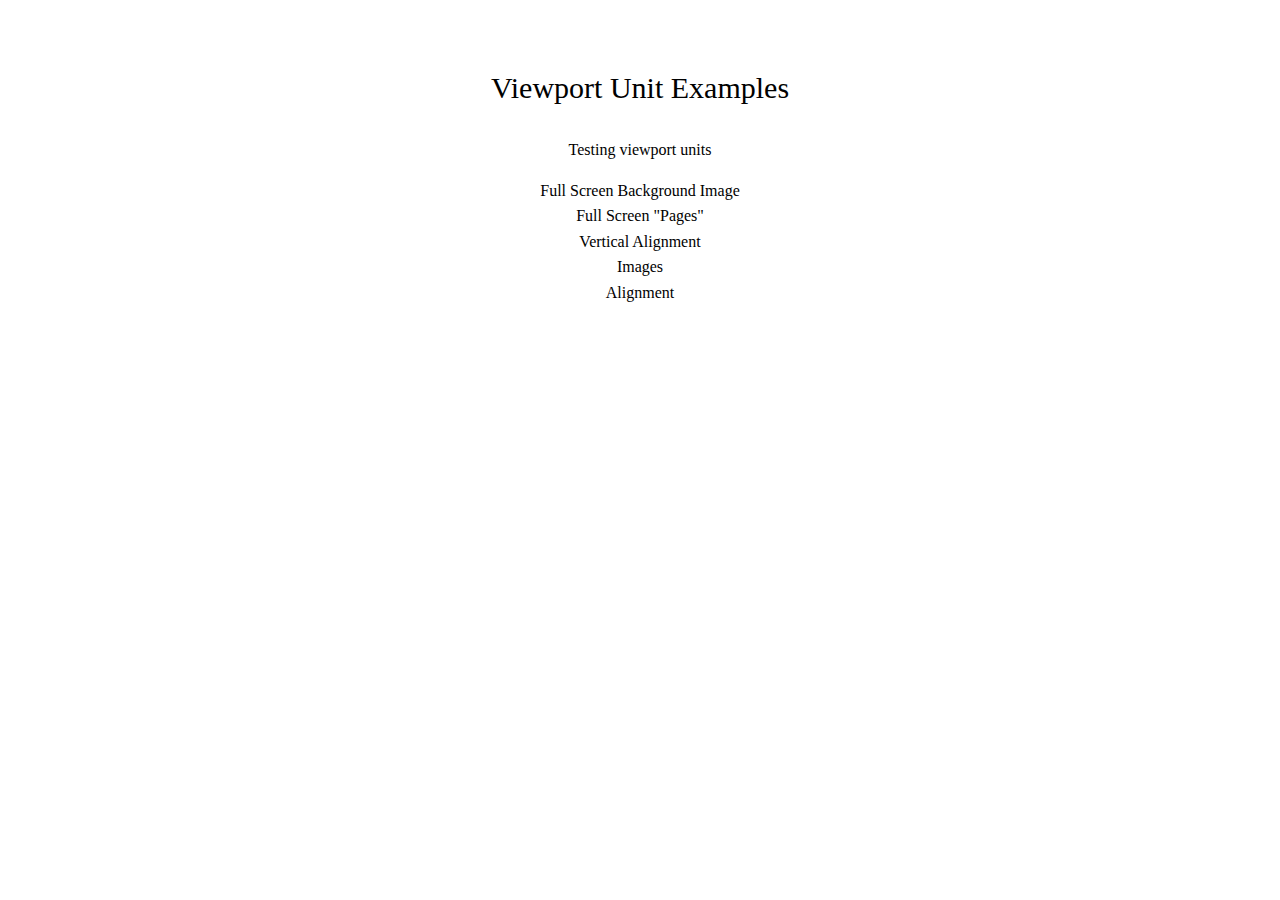
==== index.html @ a73afdc2 "initial commit" ====
<!doctype html>
<html lang="en">
<head>
	<meta charset="utf-8">
	<title>Viewport Units</title>
	<meta name="viewport" content="width=device-width, initial-scale=1">
	<link rel="stylesheet" href="base.css">

	<style>

	</style>
</head>
<body>
	
	<div class="container">
		
		<h1>Viewport Unit Examples</h1>

		<p>Testing viewport units</p>

		<ul>
			<li>Full Screen Background Image</li>
			<li>Full Screen "Pages"</li>
			<li>Vertical Alignment</li>
			<li>Images</li>
			<li>Alignment</li>
		</ul>
	</div>


</body>
</html>
---- base.css ----
/* Eric Meyer's Reset CSS v2.0 
   http://meyerweb.com/eric/tools/css/reset
 * http://cssreset.com
 */
 
html, body, div, span, applet, object, iframe,
h1, h2, h3, h4, h5, h6, p, blockquote, pre,
a, abbr, acronym, address, big, cite, code,
del, dfn, em, img, ins, kbd, q, s, samp,
small, strike, strong, sub, sup, tt, var,
b, u, i, center,
dl, dt, dd, ol, ul, li,
fieldset, form, label, legend,
table, caption, tbody, tfoot, thead, tr, th, td,
article, aside, canvas, details, embed,
figure, figcaption, footer, header, hgroup,
menu, nav, output, ruby, section, summary,
time, mark, audio, video {
	margin: 0;
	padding: 0;
	border: 0;
	font-size: 100%;
	font: inherit;
	vertical-align: baseline;
}
/* HTML5 display-role reset for older browsers */
article, aside, details, figcaption, figure,
footer, header, hgroup, menu, nav, section {
	display: block;
}
body {
	line-height: 1;
}
ul {
	list-style: none;
}
blockquote, q {
	quotes: none;
}
blockquote:before, blockquote:after,
q:before, q:after {
	content: '';
	content: none;
}
table {
	border-collapse: collapse;
	border-spacing: 0;
}

/* Box sizing reset 
   Thanks to Paul Irish
   http://www.paulirish.com/2012/box-sizing-border-box-ftw/ */

html {
  box-sizing: border-box;
}

*, *:before, *:after {
  box-sizing: inherit;
}




/* */


html {
	font-size: 62.5%;
}

body {
	font-size: 1.6rem;
	font-family: 'Raleway';
	line-height: 1.6;
	text-align: center;
}

h1 {
	font-size: 3rem;
	margin-bottom: 2.5rem;
}

h2 {
	font-size: 2.4rem;
	margin-bottom: 2rem;
}

p {
	margin-bottom: 1.5rem;
}

.container {
	width: 100%;
	margin: 0 auto;
	padding: 5%;
}
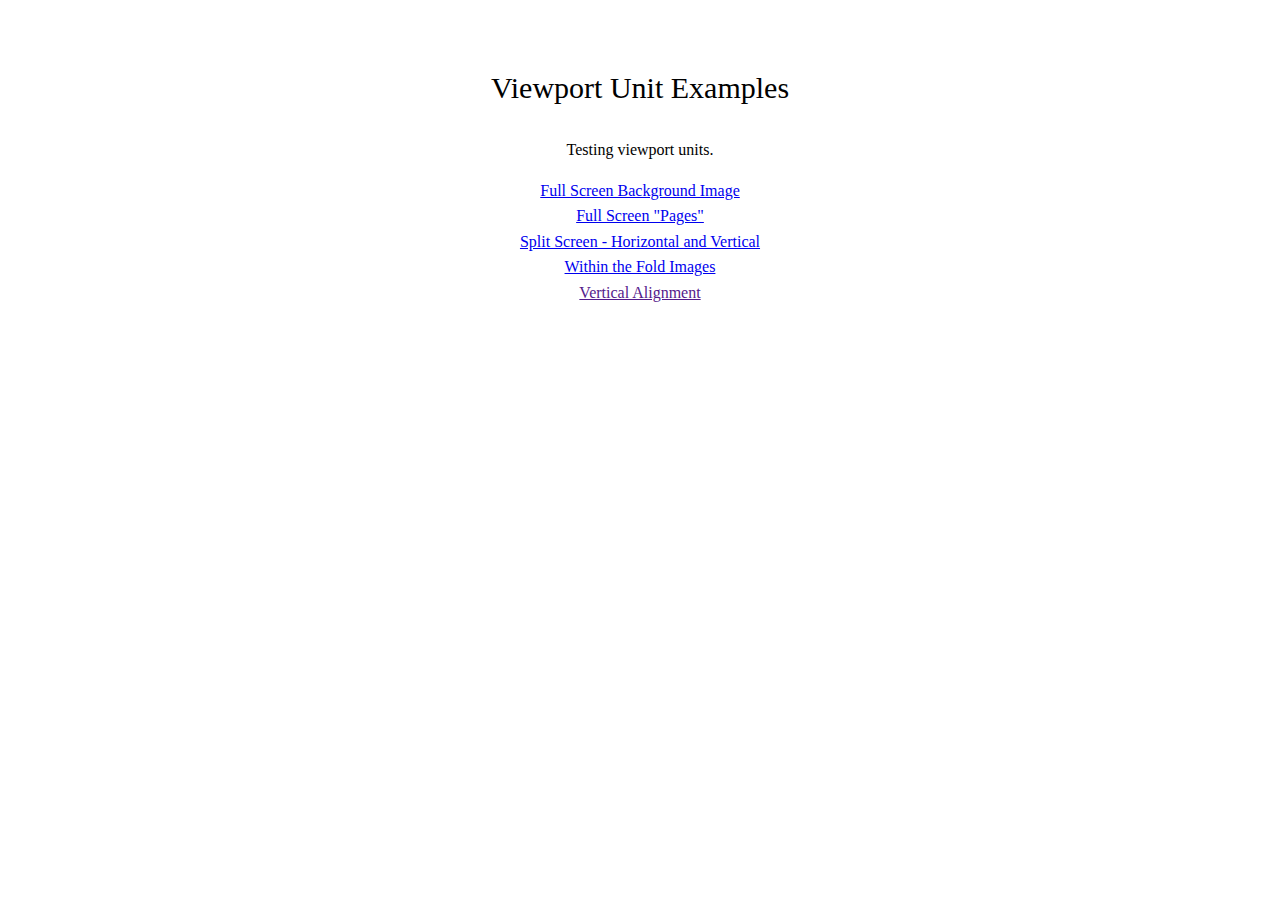
==== commit bc95d8bd: "fullscreen pages" ====
--- a/index.html
+++ b/index.html
@@ -16,14 +16,14 @@
 		
 		<h1>Viewport Unit Examples</h1>
 
-		<p>Testing viewport units</p>
+		<p>Testing viewport units. </p>
 
 		<ul>
-			<li>Full Screen Background Image</li>
-			<li>Full Screen "Pages"</li>
-			<li>Vertical Alignment</li>
-			<li>Images</li>
-			<li>Alignment</li>
+			<li><a href="fullscreen-bg/index.html">Full Screen Background Image</a></li>
+			<li><a href="fullscreen-page/index.html">Full Screen "Pages"</a></li>
+			<li><a href="split-screen/index.html">Split Screen - Horizontal and Vertical</a></li>
+			<li><a href="within-fold-images/index.html">Within the Fold Images</a></li>
+			<li><a href="">Vertical Alignment</a></li>
 		</ul>
 	</div>
 
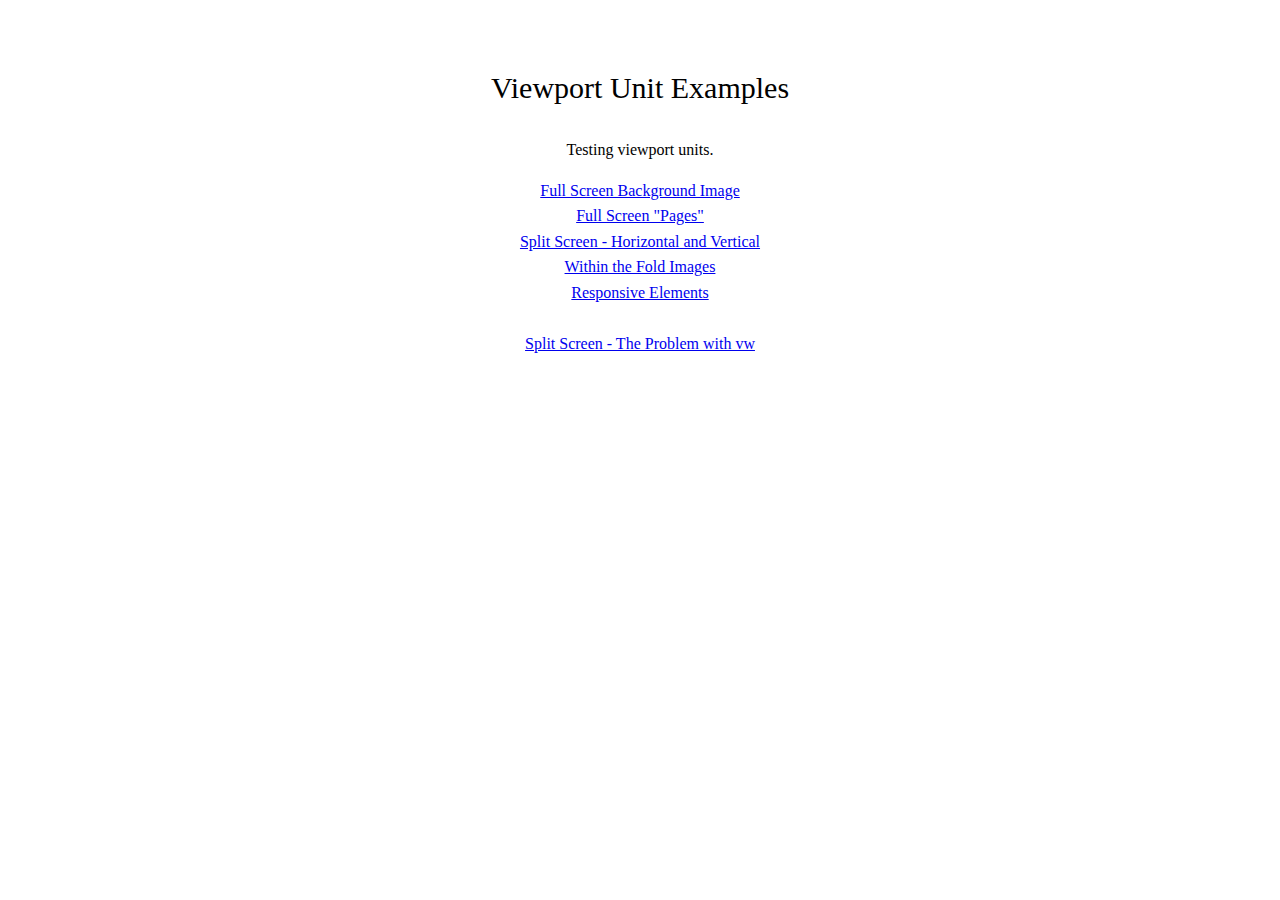
==== commit cd768cee: "fin" ====
--- a/index.html
+++ b/index.html
@@ -23,7 +23,11 @@
 			<li><a href="fullscreen-page/index.html">Full Screen "Pages"</a></li>
 			<li><a href="split-screen/index.html">Split Screen - Horizontal and Vertical</a></li>
 			<li><a href="within-fold-images/index.html">Within the Fold Images</a></li>
-			<li><a href="">Vertical Alignment</a></li>
+			<li><a href="responsive-elements/index.html">Responsive Elements</a></li>
+
+			<br>
+
+			<li><a href="split-screen/vw.html">Split Screen - The Problem with vw</a></li>
 		</ul>
 	</div>
 
--- a/base.css
+++ b/base.css
@@ -74,6 +74,7 @@
 	font-family: 'Raleway';
 	line-height: 1.6;
 	text-align: center;
+	color: rgb(40, 40, 40a);
 }
 
 h1 {
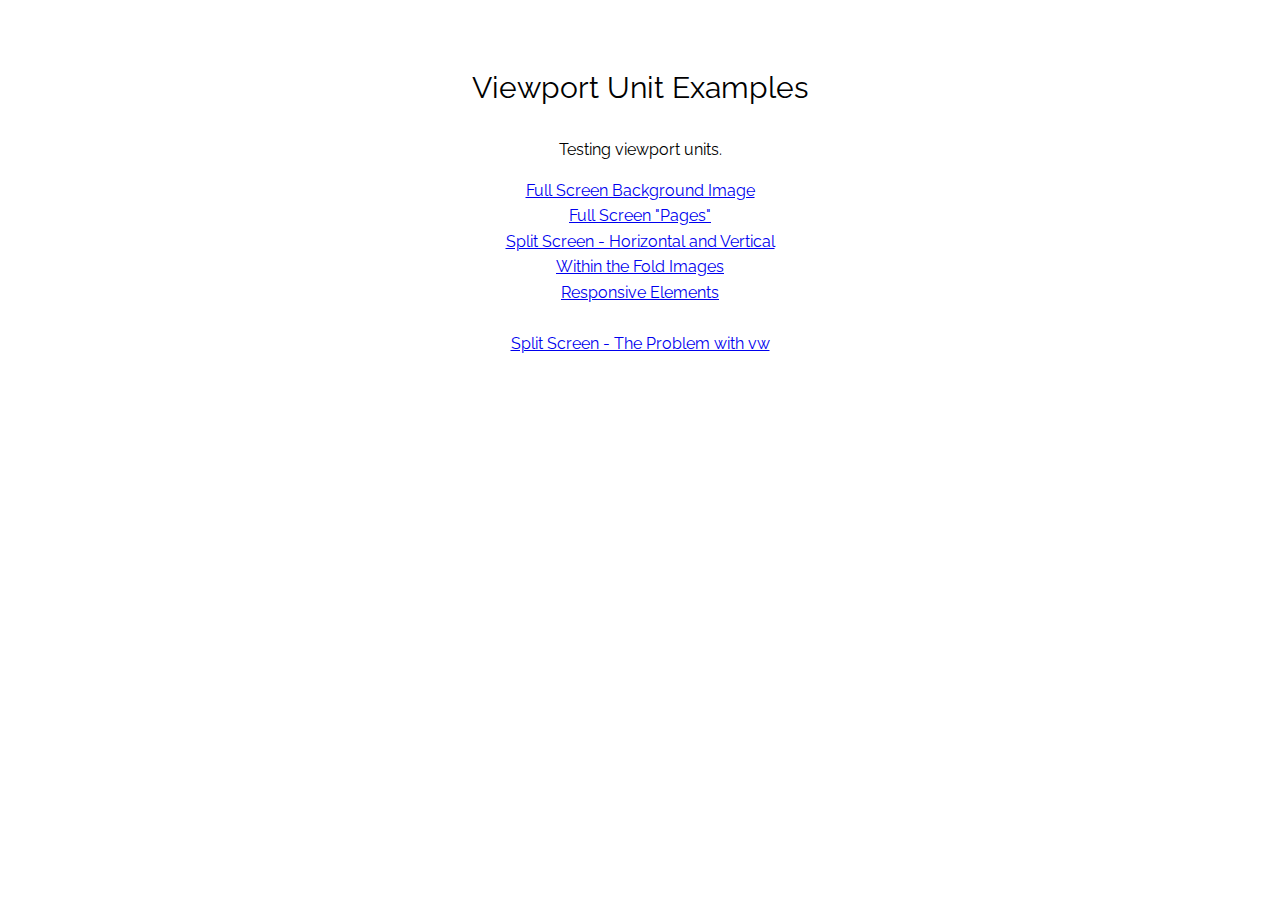
==== commit 1b766db8: "added google font" ====
--- a/index.html
+++ b/index.html
@@ -4,6 +4,7 @@
 	<meta charset="utf-8">
 	<title>Viewport Units</title>
 	<meta name="viewport" content="width=device-width, initial-scale=1">
+	<link href='http://fonts.googleapis.com/css?family=Raleway' rel='stylesheet' type='text/css'>
 	<link rel="stylesheet" href="base.css">
 
 	<style>
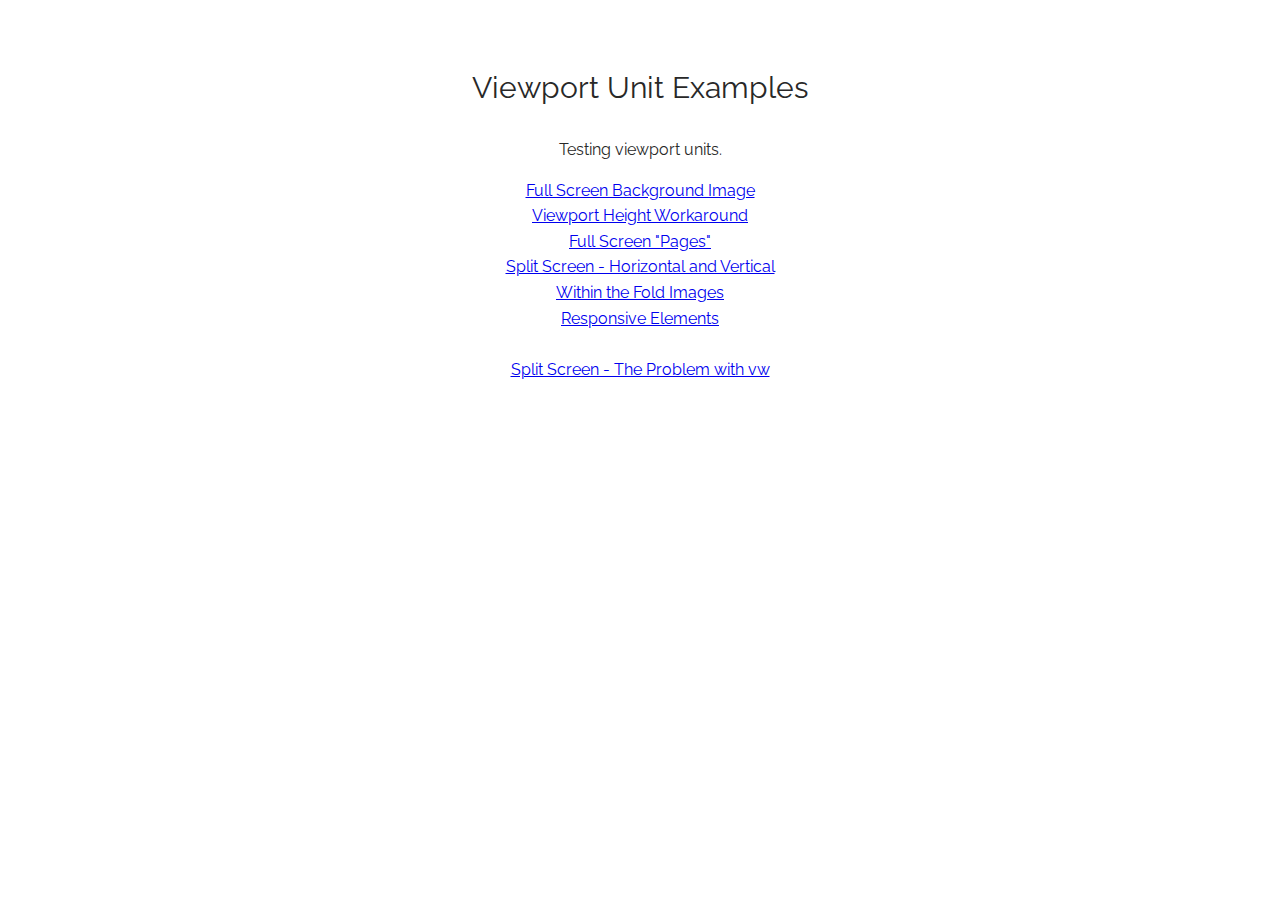
==== commit 7f9bb10f: "vh workaround" ====
--- a/index.html
+++ b/index.html
@@ -21,6 +21,7 @@
 
 		<ul>
 			<li><a href="fullscreen-bg/index.html">Full Screen Background Image</a></li>
+			<li><a href="vh/index.html">Viewport Height Workaround</a></li>
 			<li><a href="fullscreen-page/index.html">Full Screen "Pages"</a></li>
 			<li><a href="split-screen/index.html">Split Screen - Horizontal and Vertical</a></li>
 			<li><a href="within-fold-images/index.html">Within the Fold Images</a></li>
@@ -29,6 +30,8 @@
 			<br>
 
 			<li><a href="split-screen/vw.html">Split Screen - The Problem with vw</a></li>
+
+
 		</ul>
 	</div>
 
--- a/base.css
+++ b/base.css
@@ -67,6 +67,7 @@
 
 html {
 	font-size: 62.5%;
+	color: #fff;
 }
 
 body {
@@ -74,7 +75,7 @@
 	font-family: 'Raleway';
 	line-height: 1.6;
 	text-align: center;
-	color: rgb(40, 40, 40a);
+	color: rgb(40, 40, 40);
 }
 
 h1 {
